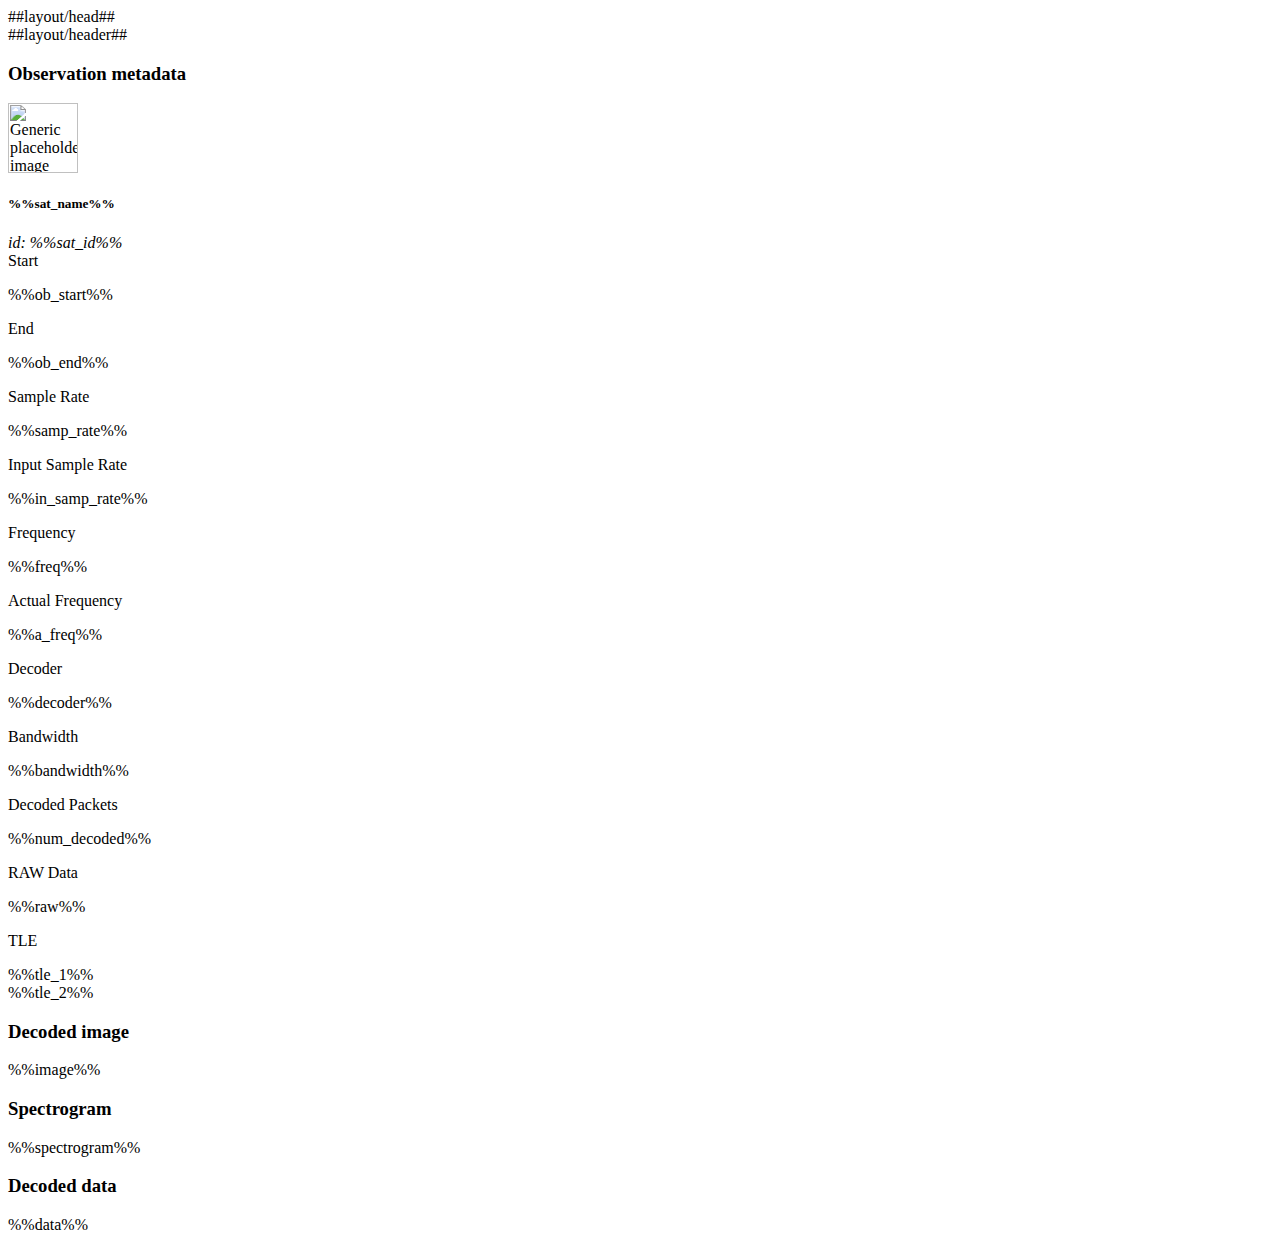
==== src/templates/observation.html @ cde8b4c4 "base add" ====
<html lang="en" dir="ltr">
   ##layout/head##
   <body class="">
      <div class="page">
         <div class="flex-fill">
            ##layout/header##
            <div class="my-3 my-md-5">
               <div class="map-header">
               </div>
               <div class="container">
                  <div class="row row-cards">
                     <div class="col-lg-4 col-md-6">
                        <div class="card">
                           <div class="card-header">
                              <h3 class="card-title">Observation metadata</h3>
                           </div>
                           <div class="card-body">
                              <div class="media mb-5">
                                 <img class="d-flex mr-5 rounded" width="70px" src="assets/images/sat.png" alt="Generic placeholder image">
                                 <div class="media-body">
                                    <h5>%%sat_name%%</h5>
                                    <address class="text-muted small">
                                       id: %%sat_id%%
                                    </address>
                                 </div>
                              </div>
                              <div class="row">
                                 <div class="col-6">
                                    <div class="h6">Start</div>
                                    <p>%%ob_start%%</p>
                                 </div>
                                 <div class="col-6">
                                    <div class="h6">End</div>
                                    <p>%%ob_end%%</p>
                                 </div>
                                 <div class="col-6">
                                    <div class="h6">Sample Rate</div>
                                    <p>%%samp_rate%%</p>
                                 </div>
                                 <div class="col-6">
                                    <div class="h6">Input Sample Rate</div>
                                    <p>%%in_samp_rate%%</p>
                                 </div>
                                 <div class="col-6">
                                   <div class="h6">Frequency</div>
                                   <p>%%freq%%</p>
                                 </div>
                                 <div class="col-6">
                                   <div class="h6">Actual Frequency</div>
                                   <p>%%a_freq%%</p>
                                 </div>
                                 <div class="col-6">
                                    <div class="h6">Decoder</div>
                                    <p>%%decoder%%</p>
                                 </div>
                                 <div class="col-6">
                                    <div class="h6">Bandwidth</div>
                                    <p>%%bandwidth%%</p>
                                 </div>
                                 <div class="col-6">
                                   <div class="h6">Decoded Packets</div>
                                   <p>%%num_decoded%%</p>
                                 </div>
                                 <div class="col-6">
                                   <div class="h6">RAW Data</div>
                                   <p>%%raw%%</p>
                                 </div>
                              </div>
                              <div class="h6">TLE</div>
                              <p class="text-muted small">
                                %%tle_1%%<br>%%tle_2%%
                              </p>
                           </div>
                        </div>
                     </div>
                     <div class="col-lg-8 col-md-6">
                        <div class="card">
                           <div class="card-header">
                              <h3 class="card-title">Decoded image</h3>
                           </div>
                           <div class="card-body">
                              %%image%%
                           </div>
                        </div>
                        <div class="card">
                           <div class="card-header">
                              <h3 class="card-title">Spectrogram</h3>
                           </div>
                           <div class="card-body">
                             %%spectrogram%%
                           </div>
                        </div>
                        <div class="card">
                           <div class="card-header">
                              <h3 class="card-title">Decoded data</h3>
                           </div>
                           <div class="card-body">
                              %%data%%
                           </div>
                        </div>
                     </div>
                  </div>
               </div>
            </div>
         </div>
      </div>
   </body>
</html>
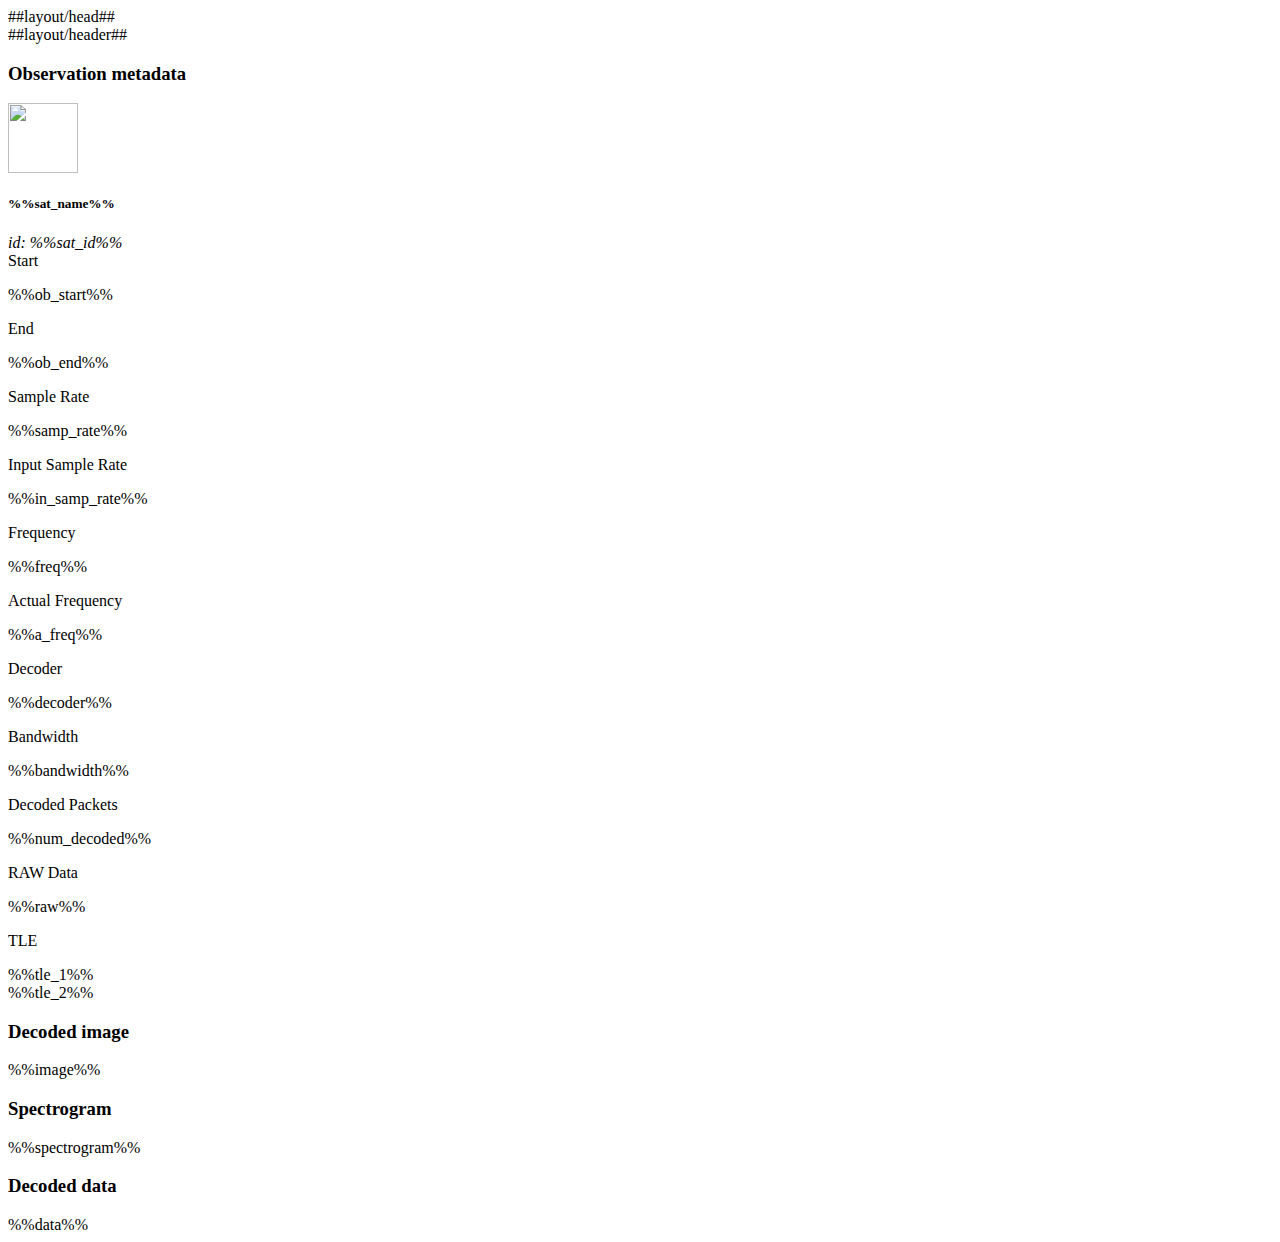
==== commit 37b0c61c: "add satellites icons + fix title link" ====
--- a/src/templates/observation.html
+++ b/src/templates/observation.html
@@ -16,7 +16,7 @@
                            </div>
                            <div class="card-body">
                               <div class="media mb-5">
-                                 <img class="d-flex mr-5 rounded" width="70px" src="assets/images/sat.png" alt="Generic placeholder image">
+                                 <img class="d-flex mr-5 rounded" width="70px" src="%%icon%%">
                                  <div class="media-body">
                                     <h5>%%sat_name%%</h5>
                                     <address class="text-muted small">
